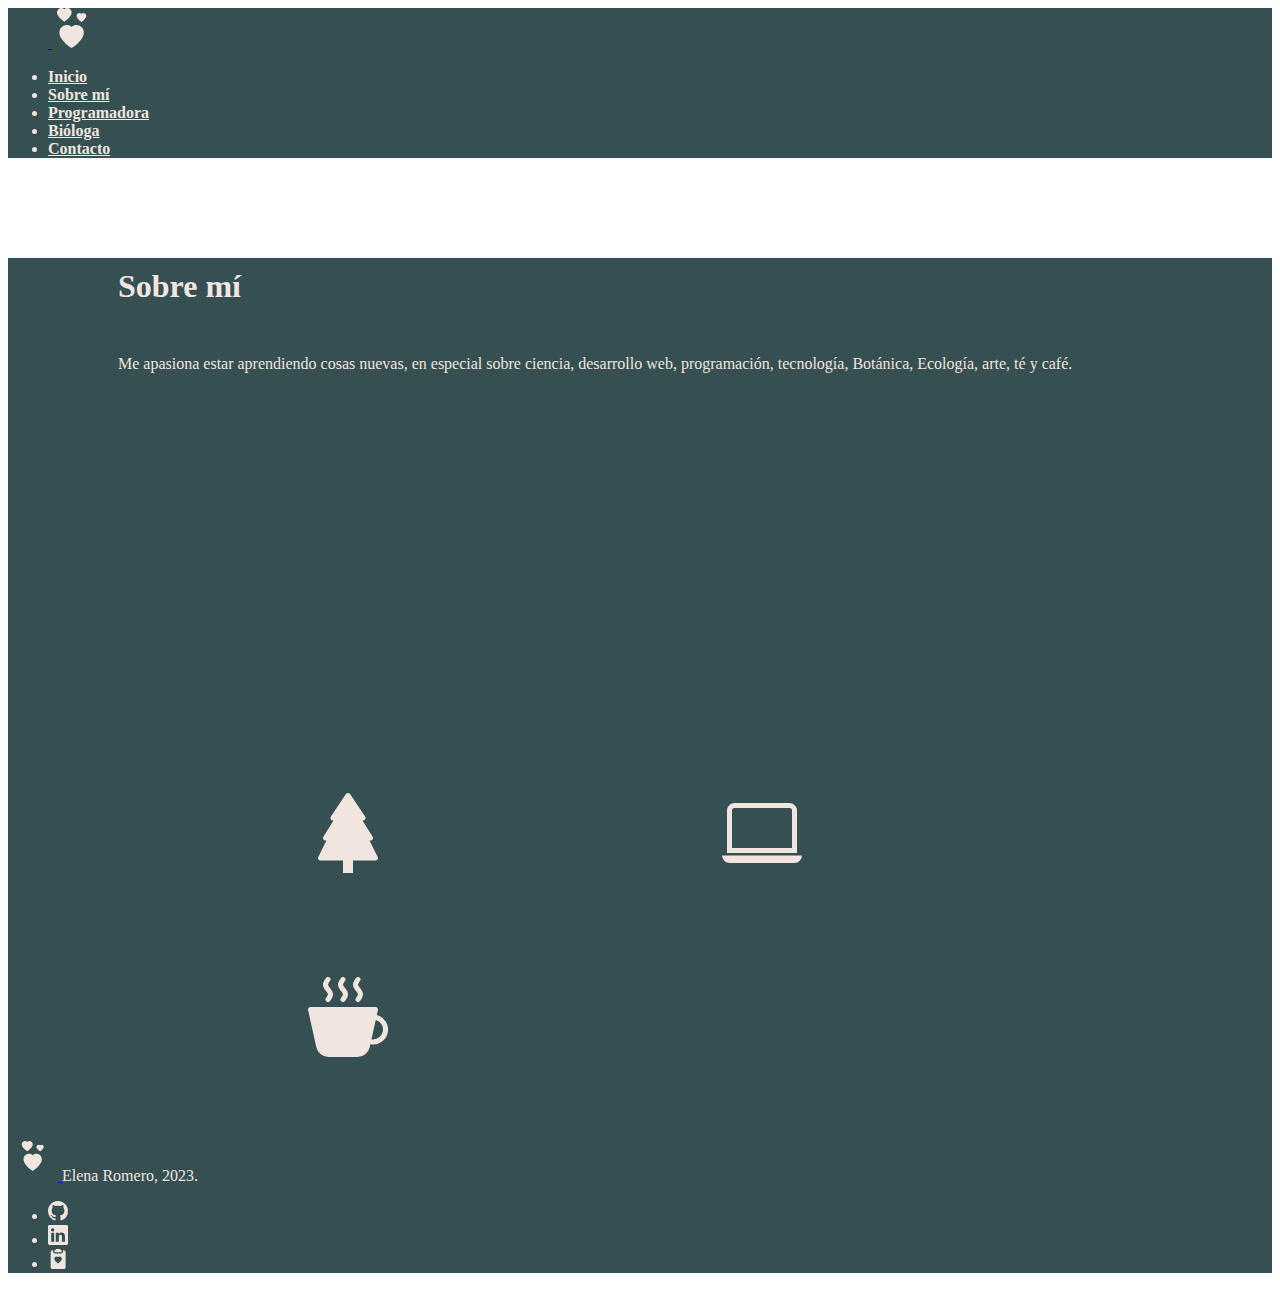
==== pages/about.html @ 95e7bbe5 "Se cambió toda la estructura del portafolio poniéndolo en pánias separadas almacenadas en directorio" ====
<!doctype html>
<html lang="en">
    <head>
        <meta charset="utf-8">
        <meta name="viewport" content="width=device-width, initial-scale=1">
        <title>Sobre mí</title>
        <link href="https://cdn.jsdelivr.net/npm/bootstrap@5.3.0/dist/css/bootstrap.min.css" rel="stylesheet" integrity="sha384-9ndCyUaIbzAi2FUVXJi0CjmCapSmO7SnpJef0486qhLnuZ2cdeRhO02iuK6FUUVM" crossorigin="anonymous">
        <link rel="stylesheet" href="../css/style.css">
        <link rel="stylesheet" href="../css/containers.css">
        <script src="../js/container2.js"></script>
    </head>
    <body>
        
        <!--HEADER-->

        <!--COMIENZA HOJA 2-->
        <div class="container-fluid">
            <div class="row color2 txcl1">
                <div class="col">
                <!--HEADER-->
                <app-navbar>

                </app-navbar>
                </div>
            </div>
            <div class="row color2 txcl1">
                <!--MAIN-->
                <div class="col">
                    <h1 class="display-4 titlesm">
                        <strong>Sobre mí</strong>
                    </h1>
                    <p class="lead parsm">
                        Me apasiona estar aprendiendo cosas nuevas, en especial sobre ciencia, desarrollo web, programación, tecnología, Botánica, Ecología, arte,  té y café.
                    </p>
                    </div>
                    <div class="col">
                    <!--ICONO DE ÁRBOL-->
                    <svg xmlns="http://www.w3.org/2000/svg" width="80" height="80" fill="currentColor" class="bi bi-tree-fill iconar" viewBox="0 0 16 16">
                        <path d="M8.416.223a.5.5 0 0 0-.832 0l-3 4.5A.5.5 0 0 0 5 5.5h.098L3.076 8.735A.5.5 0 0 0 3.5 9.5h.191l-1.638 3.276a.5.5 0 0 0 .447.724H7V16h2v-2.5h4.5a.5.5 0 0 0 .447-.724L12.31 9.5h.191a.5.5 0 0 0 .424-.765L10.902 5.5H11a.5.5 0 0 0 .416-.777l-3-4.5z"/>
                    </svg>
                        
                    <!--ICONO LAPTOP-->
                    <svg xmlns="http://www.w3.org/2000/svg" width="80" height="80" fill="currentColor" class="bi bi-laptop iconlp" viewBox="0 0 16 16">
                        <path d="M13.5 3a.5.5 0 0 1 .5.5V11H2V3.5a.5.5 0 0 1 .5-.5h11zm-11-1A1.5 1.5 0 0 0 1 3.5V12h14V3.5A1.5 1.5 0 0 0 13.5 2h-11zM0 12.5h16a1.5 1.5 0 0 1-1.5 1.5h-13A1.5 1.5 0 0 1 0 12.5z"/>
                    </svg>
                        
                    <!--ICONO DE TAZA-->
                    <svg xmlns="http://www.w3.org/2000/svg" width="80" height="80" fill="currentColor" class="bi bi-cup-hot-fill icontz" viewBox="0 0 16 16">
                        <path fill-rule="evenodd" d="M.5 6a.5.5 0 0 0-.488.608l1.652 7.434A2.5 2.5 0 0 0 4.104 16h5.792a2.5 2.5 0 0 0 2.44-1.958l.131-.59a3 3 0 0 0 1.3-5.854l.221-.99A.5.5 0 0 0 13.5 6H.5ZM13 12.5a2.01 2.01 0 0 1-.316-.025l.867-3.898A2.001 2.001 0 0 1 13 12.5Z"/>
                        <path d="m4.4.8-.003.004-.014.019a4.167 4.167 0 0 0-.204.31 2.327 2.327 0 0 0-.141.267c-.026.06-.034.092-.037.103v.004a.593.593 0 0 0 .091.248c.075.133.178.272.308.445l.01.012c.118.158.26.347.37.543.112.2.22.455.22.745 0 .188-.065.368-.119.494a3.31 3.31 0 0 1-.202.388 5.444 5.444 0 0 1-.253.382l-.018.025-.005.008-.002.002A.5.5 0 0 1 3.6 4.2l.003-.004.014-.019a4.149 4.149 0 0 0 .204-.31 2.06 2.06 0 0 0 .141-.267c.026-.06.034-.092.037-.103a.593.593 0 0 0-.09-.252A4.334 4.334 0 0 0 3.6 2.8l-.01-.012a5.099 5.099 0 0 1-.37-.543A1.53 1.53 0 0 1 3 1.5c0-.188.065-.368.119-.494.059-.138.134-.274.202-.388a5.446 5.446 0 0 1 .253-.382l.025-.035A.5.5 0 0 1 4.4.8Zm3 0-.003.004-.014.019a4.167 4.167 0 0 0-.204.31 2.327 2.327 0 0 0-.141.267c-.026.06-.034.092-.037.103v.004a.593.593 0 0 0 .091.248c.075.133.178.272.308.445l.01.012c.118.158.26.347.37.543.112.2.22.455.22.745 0 .188-.065.368-.119.494a3.31 3.31 0 0 1-.202.388 5.444 5.444 0 0 1-.253.382l-.018.025-.005.008-.002.002A.5.5 0 0 1 6.6 4.2l.003-.004.014-.019a4.149 4.149 0 0 0 .204-.31 2.06 2.06 0 0 0 .141-.267c.026-.06.034-.092.037-.103a.593.593 0 0 0-.09-.252A4.334 4.334 0 0 0 6.6 2.8l-.01-.012a5.099 5.099 0 0 1-.37-.543A1.53 1.53 0 0 1 6 1.5c0-.188.065-.368.119-.494.059-.138.134-.274.202-.388a5.446 5.446 0 0 1 .253-.382l.025-.035A.5.5 0 0 1 7.4.8Zm3 0-.003.004-.014.019a4.077 4.077 0 0 0-.204.31 2.337 2.337 0 0 0-.141.267c-.026.06-.034.092-.037.103v.004a.593.593 0 0 0 .091.248c.075.133.178.272.308.445l.01.012c.118.158.26.347.37.543.112.2.22.455.22.745 0 .188-.065.368-.119.494a3.198 3.198 0 0 1-.202.388 5.385 5.385 0 0 1-.252.382l-.019.025-.005.008-.002.002A.5.5 0 0 1 9.6 4.2l.003-.004.014-.019a4.149 4.149 0 0 0 .204-.31 2.06 2.06 0 0 0 .141-.267c.026-.06.034-.092.037-.103a.593.593 0 0 0-.09-.252A4.334 4.334 0 0 0 9.6 2.8l-.01-.012a5.099 5.099 0 0 1-.37-.543A1.53 1.53 0 0 1 9 1.5c0-.188.065-.368.119-.494.059-.138.134-.274.202-.388a5.446 5.446 0 0 1 .253-.382l.025-.035A.5.5 0 0 1 10.4.8Z"/>
                    </svg>
                </div>
                
                <!--FOOTER-->
                <app-footer>

                </app-footer>
            </div>
        </div>
    
        <script src="https://cdn.jsdelivr.net/npm/bootstrap@5.3.0/dist/js/bootstrap.bundle.min.js" integrity="sha384-geWF76RCwLtnZ8qwWowPQNguL3RmwHVBC9FhGdlKrxdiJJigb/j/68SIy3Te4Bkz" crossorigin="anonymous"></script>
    </body>
</html>
---- css/style.css ----
.color1{
    background-color: rgb(240, 229, 223);
}
.color2{
    background-color: rgb(53, 79, 82);
}
.color3{
    background-color: rgb(145, 164, 61);
}
.color4{
    background-color: rgb(181, 131, 141);
}
.txcl1{
    color:  rgb(240, 229, 223);
}
.txcl2{
    color: rgb(53, 79, 82);
}

/*HOJA 1*/

.saludo{
    color: rgb(53, 79, 82);
    padding-top: 40px;
    padding-left: 30px;
    padding-bottom: 60px;
    padding-right: auto;
    margin-bottom: 60px;
}
.boton-contacto{
    color: rgb(240, 229, 223);
    background-color: rgb(53, 79, 82);
    border-color: rgb(33,79,82);
    padding-left: 35px;
    padding-right: 35px;
    padding-top: 6px;
    padding-bottom: 6px;
    margin-top: 70px;
    
}
.web-dev{
    color: rgb(53, 79, 82);
    padding-top: 10px;
    padding-left: 10px;
    padding-bottom: 10px;
    padding-right: 10px;
    margin-top: 200px;
    margin-right: 10px;
    margin-bottom: 40px;
    
}
.txt{
    font-weight: 600;
    font-size: larger;
}


.bio{
    color: rgb(53, 79, 82);
    padding-top: 10px;
    padding-left: 10px;
    padding-bottom: 10px;
    padding-right: 10px;
    margin-top: 50px;
}
.foto-biol{
    /* margin-left: 120px;
    padding: 10px; */
    margin-left: auto;
    padding: 10px;
    background-color: rgb(145, 164, 61);
}
.img-wd{
    /* margin-bottom: 50px;
    margin-left: 20px; */
    margin-bottom: auto;
    margin-left: auto;
    padding: 10px;
    background-color: rgb(181,131,141);
}

.anim{
    width: 375px;
    height: auto;
    margin: 5px;
    transition: width, height 1s;
}
.anim:hover{
    color: rgb(53, 79, 82);
    width: 600px;
}

.anim2{
    width: 400px;
    height: auto;
    margin: 5px;
    transition: width, height 1s;
}
.anim2:hover{
    color: rgb(53, 79, 82);
    width: 600px;
}



/* HOJA 2 */
.titlesm{
    padding: 10px;
    margin: 100px auto 30px 100px;
}
.parsm{
    padding: 10px 10px 230px 10px;
    margin: 20px 70px 60px 100px;
    text-align: justify;
}
.iconar{
    margin: 130px 200px 70px 300px;
}
.iconlp{
    margin: 30px 30px 70px 130px;
}
.icontz{
    margin: 30px 200px 70px 300px;
}
/*HOJA 3*/
.titleds{
    padding: 10px;
    margin: 100px 100px 30px auto;
}
.pards{
    padding: 10px 10px 230px 10px;
    margin: 20px 100px 60px 130px;
    text-align: justify;
}
.iconcode{
    padding: 10px;
    margin:200px auto 30px 100px;
}
.icontm{
padding: 10px;
margin: 20px 70px 60px 300px;
}
/*HOJA 4*/
.titlebio{
    padding: 10px;
    margin: 100px auto 30px 100px;
}
.parbio{
    padding: 10px 10px 200px 10px;
    margin: 20px 70px 60px 100px;
    text-align: justify;
}

.titlecontacto{
    padding: 10px;
    margin-bottom: 50px;
    text-align: center;
}
.btn{
    padding: 10px 40px 10px 40px;
    color: rgb(33,79,82) ;
    background-color: rgb(145, 164, 61);
    border-color: rgb(145, 164, 61);
}
---- css/containers.css ----
/*HEADER*/
.navtxt{
color: rgb(53, 79, 82);;
font-weight: 700;
}
.navtxt2{
    color:  rgb(240, 229, 223);
    font-weight: 700;
}


/*FOOTER*/
.hearts1{
    color: rgb(53, 79, 82);
    padding: 5px;
    margin: 5px;
}
.hearts2{
    color: rgb(240, 229, 223);
    padding: 5px;
    margin: 5px;
}

.lg:hover{
    transform: scale(2);
}
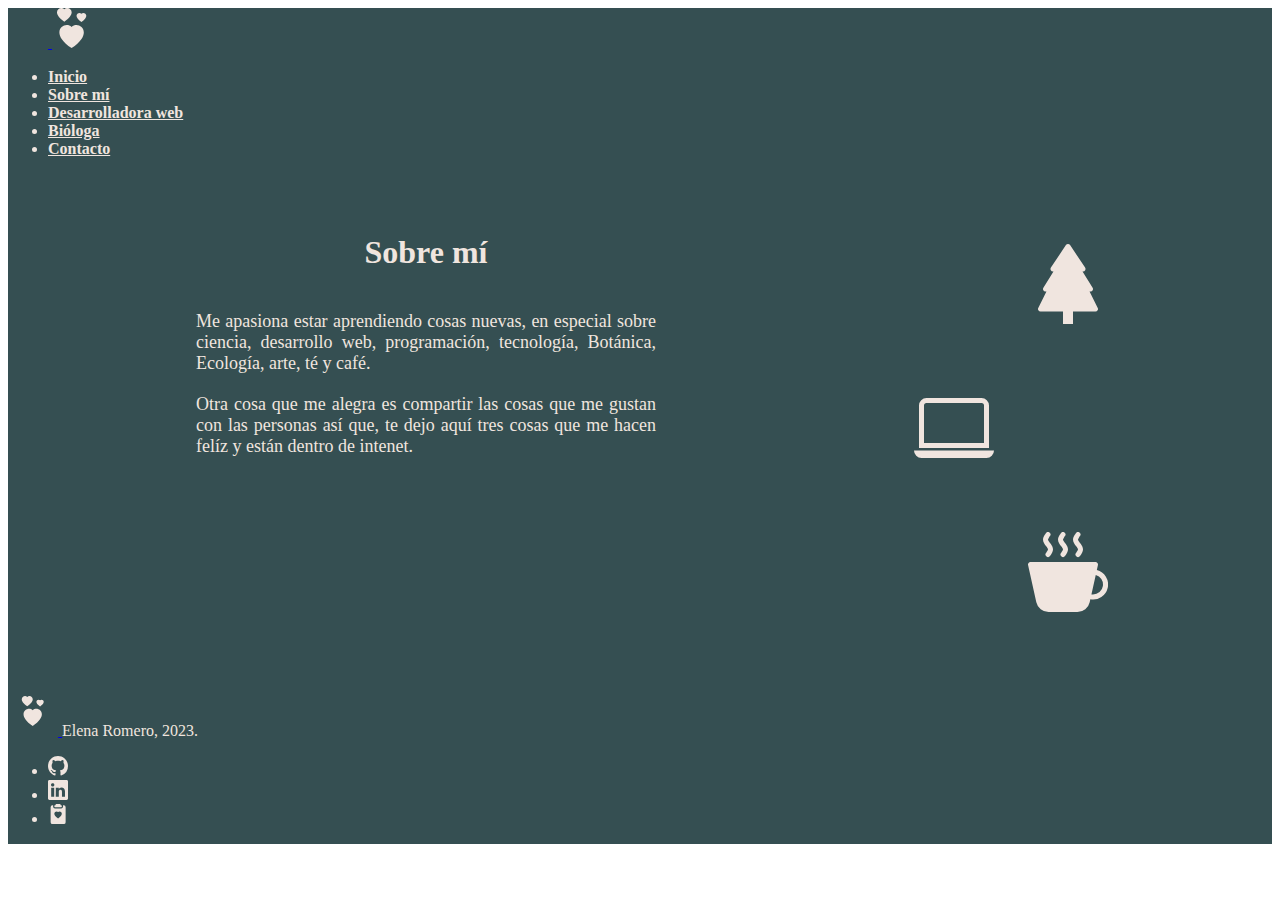
==== commit a201fa55: "Se agregaron las ultimas modificaciones para el portafolio." ====
--- a/pages/about.html
+++ b/pages/about.html
@@ -5,59 +5,67 @@
         <meta name="viewport" content="width=device-width, initial-scale=1">
         <title>Sobre mí</title>
         <link href="https://cdn.jsdelivr.net/npm/bootstrap@5.3.0/dist/css/bootstrap.min.css" rel="stylesheet" integrity="sha384-9ndCyUaIbzAi2FUVXJi0CjmCapSmO7SnpJef0486qhLnuZ2cdeRhO02iuK6FUUVM" crossorigin="anonymous">
-        <link rel="stylesheet" href="../css/style.css">
+        <link rel="stylesheet" href="../css/about.css">
         <link rel="stylesheet" href="../css/containers.css">
         <script src="../js/container2.js"></script>
     </head>
     <body>
-        
-        <!--HEADER-->
-
-        <!--COMIENZA HOJA 2-->
-        <div class="container-fluid">
-            <div class="row color2 txcl1">
-                <div class="col">
-                <!--HEADER-->
-                <app-navbar>
-
-                </app-navbar>
-                </div>
-            </div>
-            <div class="row color2 txcl1">
-                <!--MAIN-->
-                <div class="col">
+        <div class="contenedor">
+            <header class="header">
+                <app-NavBar>
+                </app-NavBar>
+            </header>
+            <main class="main">
+                <div class="title">
                     <h1 class="display-4 titlesm">
                         <strong>Sobre mí</strong>
                     </h1>
+                </div>
+                <div class="about">
                     <p class="lead parsm">
                         Me apasiona estar aprendiendo cosas nuevas, en especial sobre ciencia, desarrollo web, programación, tecnología, Botánica, Ecología, arte,  té y café.
                     </p>
-                    </div>
-                    <div class="col">
+                    <p class="lead parsm">
+                        Otra cosa que me alegra es compartir las cosas que me gustan con las personas así que, te dejo aquí tres cosas que me hacen felíz y están dentro de intenet.
+                    </p>
+
+                </div>
+            </main>
+            <section class="imgs">
+                <div class="img1">
                     <!--ICONO DE ÁRBOL-->
-                    <svg xmlns="http://www.w3.org/2000/svg" width="80" height="80" fill="currentColor" class="bi bi-tree-fill iconar" viewBox="0 0 16 16">
+                    <a href="https://www.tree.fm/">
+                    <svg xmlns="http://www.w3.org/2000/svg" width="80" height="80" fill="currentColor" class="bi bi-tree-fill iconar" style="color: rgb(240, 229, 223);" viewBox="0 0 16 16">
                         <path d="M8.416.223a.5.5 0 0 0-.832 0l-3 4.5A.5.5 0 0 0 5 5.5h.098L3.076 8.735A.5.5 0 0 0 3.5 9.5h.191l-1.638 3.276a.5.5 0 0 0 .447.724H7V16h2v-2.5h4.5a.5.5 0 0 0 .447-.724L12.31 9.5h.191a.5.5 0 0 0 .424-.765L10.902 5.5H11a.5.5 0 0 0 .416-.777l-3-4.5z"/>
-                    </svg>
-                        
+                    </svg></a>
+                </div>
+                <div class="img2">
                     <!--ICONO LAPTOP-->
-                    <svg xmlns="http://www.w3.org/2000/svg" width="80" height="80" fill="currentColor" class="bi bi-laptop iconlp" viewBox="0 0 16 16">
+                    <a href="https://mimo.org/">
+                    <svg xmlns="http://www.w3.org/2000/svg" width="80" height="80" fill="currentColor" class="bi bi-laptop iconlp" style="color: rgb(240, 229, 223);" viewBox="0 0 16 16">
                         <path d="M13.5 3a.5.5 0 0 1 .5.5V11H2V3.5a.5.5 0 0 1 .5-.5h11zm-11-1A1.5 1.5 0 0 0 1 3.5V12h14V3.5A1.5 1.5 0 0 0 13.5 2h-11zM0 12.5h16a1.5 1.5 0 0 1-1.5 1.5h-13A1.5 1.5 0 0 1 0 12.5z"/>
                     </svg>
-                        
+                    </a>
+                </div>
+                <div class="img3">
                     <!--ICONO DE TAZA-->
-                    <svg xmlns="http://www.w3.org/2000/svg" width="80" height="80" fill="currentColor" class="bi bi-cup-hot-fill icontz" viewBox="0 0 16 16">
+                    <a href="https://soyte.mx/pages/como-preparar-te-una-guia-para-hacer-el-te-perfecto">
+                    <svg xmlns="http://www.w3.org/2000/svg" width="80" height="80" fill="currentColor" class="bi bi-cup-hot-fill icontz" style="color: rgb(240, 229, 223);" viewBox="0 0 16 16">
                         <path fill-rule="evenodd" d="M.5 6a.5.5 0 0 0-.488.608l1.652 7.434A2.5 2.5 0 0 0 4.104 16h5.792a2.5 2.5 0 0 0 2.44-1.958l.131-.59a3 3 0 0 0 1.3-5.854l.221-.99A.5.5 0 0 0 13.5 6H.5ZM13 12.5a2.01 2.01 0 0 1-.316-.025l.867-3.898A2.001 2.001 0 0 1 13 12.5Z"/>
                         <path d="m4.4.8-.003.004-.014.019a4.167 4.167 0 0 0-.204.31 2.327 2.327 0 0 0-.141.267c-.026.06-.034.092-.037.103v.004a.593.593 0 0 0 .091.248c.075.133.178.272.308.445l.01.012c.118.158.26.347.37.543.112.2.22.455.22.745 0 .188-.065.368-.119.494a3.31 3.31 0 0 1-.202.388 5.444 5.444 0 0 1-.253.382l-.018.025-.005.008-.002.002A.5.5 0 0 1 3.6 4.2l.003-.004.014-.019a4.149 4.149 0 0 0 .204-.31 2.06 2.06 0 0 0 .141-.267c.026-.06.034-.092.037-.103a.593.593 0 0 0-.09-.252A4.334 4.334 0 0 0 3.6 2.8l-.01-.012a5.099 5.099 0 0 1-.37-.543A1.53 1.53 0 0 1 3 1.5c0-.188.065-.368.119-.494.059-.138.134-.274.202-.388a5.446 5.446 0 0 1 .253-.382l.025-.035A.5.5 0 0 1 4.4.8Zm3 0-.003.004-.014.019a4.167 4.167 0 0 0-.204.31 2.327 2.327 0 0 0-.141.267c-.026.06-.034.092-.037.103v.004a.593.593 0 0 0 .091.248c.075.133.178.272.308.445l.01.012c.118.158.26.347.37.543.112.2.22.455.22.745 0 .188-.065.368-.119.494a3.31 3.31 0 0 1-.202.388 5.444 5.444 0 0 1-.253.382l-.018.025-.005.008-.002.002A.5.5 0 0 1 6.6 4.2l.003-.004.014-.019a4.149 4.149 0 0 0 .204-.31 2.06 2.06 0 0 0 .141-.267c.026-.06.034-.092.037-.103a.593.593 0 0 0-.09-.252A4.334 4.334 0 0 0 6.6 2.8l-.01-.012a5.099 5.099 0 0 1-.37-.543A1.53 1.53 0 0 1 6 1.5c0-.188.065-.368.119-.494.059-.138.134-.274.202-.388a5.446 5.446 0 0 1 .253-.382l.025-.035A.5.5 0 0 1 7.4.8Zm3 0-.003.004-.014.019a4.077 4.077 0 0 0-.204.31 2.337 2.337 0 0 0-.141.267c-.026.06-.034.092-.037.103v.004a.593.593 0 0 0 .091.248c.075.133.178.272.308.445l.01.012c.118.158.26.347.37.543.112.2.22.455.22.745 0 .188-.065.368-.119.494a3.198 3.198 0 0 1-.202.388 5.385 5.385 0 0 1-.252.382l-.019.025-.005.008-.002.002A.5.5 0 0 1 9.6 4.2l.003-.004.014-.019a4.149 4.149 0 0 0 .204-.31 2.06 2.06 0 0 0 .141-.267c.026-.06.034-.092.037-.103a.593.593 0 0 0-.09-.252A4.334 4.334 0 0 0 9.6 2.8l-.01-.012a5.099 5.099 0 0 1-.37-.543A1.53 1.53 0 0 1 9 1.5c0-.188.065-.368.119-.494.059-.138.134-.274.202-.388a5.446 5.446 0 0 1 .253-.382l.025-.035A.5.5 0 0 1 10.4.8Z"/>
                     </svg>
+                    </a>
                 </div>
-                
-                <!--FOOTER-->
+            </section>
+            <footer class="footer">
                 <app-footer>
+                </app-footer>
+            </footer>
+        </div>
 
-                </app-footer>
-            </div>
-        </div>
-    
+
+
+        <!--SCRIPTS-->
         <script src="https://cdn.jsdelivr.net/npm/bootstrap@5.3.0/dist/js/bootstrap.bundle.min.js" integrity="sha384-geWF76RCwLtnZ8qwWowPQNguL3RmwHVBC9FhGdlKrxdiJJigb/j/68SIy3Te4Bkz" crossorigin="anonymous"></script>
     </body>
 </html>--- a/css/about.css
+++ b/css/about.css
@@ -0,0 +1,100 @@
+.color1{
+    background-color: rgb(240, 229, 223);
+}
+.color2{
+    background-color: rgb(53, 79, 82);
+}
+.color3{
+    background-color: rgb(145, 164, 61);
+}
+.color4{
+    background-color: rgb(181, 131, 141);
+}
+.txcl1{
+    color:  rgb(240, 229, 223);
+}
+.txcl2{
+    color: rgb(53, 79, 82);
+}
+
+.contenedor{
+    gap: 20px;
+    display: grid;
+    background-color: rgb(53, 79, 82);
+    color: rgb(240, 229, 223);
+    grid-template-columns: repeat(3, 1fr);
+    grid-template-rows: repeat(3, auto);
+
+    grid-template-areas: "header header header"
+                            "main main imgs"
+                            "footer footer footer";
+}
+.header{
+    grid-area: header;
+    }
+
+
+
+.main {
+    padding: 20px;
+    border-radius: 4px;
+    grid-area: main;
+    display: flex;
+    flex-direction: column;
+    justify-content:flex-start;
+}
+.title{
+    align-self: center;
+    font-weight: 600;
+}
+.about{
+    align-self: center;
+    font-weight: 400;
+    font-size: large;
+    max-width: 500px;
+}
+
+
+.imgs{
+    padding: 20px;
+    border-radius: 4px;
+    grid-area: imgs;
+    display: flex;
+    flex-direction: column;
+    justify-content: space-around;
+}
+.img1{
+align-self: center ;
+}
+.img2{
+align-self: flex-start;
+}
+.img3{
+align-self: center;
+}
+
+
+
+.footer{
+    grid-area: footer;
+}
+
+
+
+.titlesm{
+    margin: 20px;
+}
+.parsm{
+
+    margin: 20px;
+    text-align: justify;
+}
+.iconar{
+    margin: 30px;
+}
+.iconlp{
+    margin: 30px;
+}
+.icontz{
+    margin: 30px;
+}
